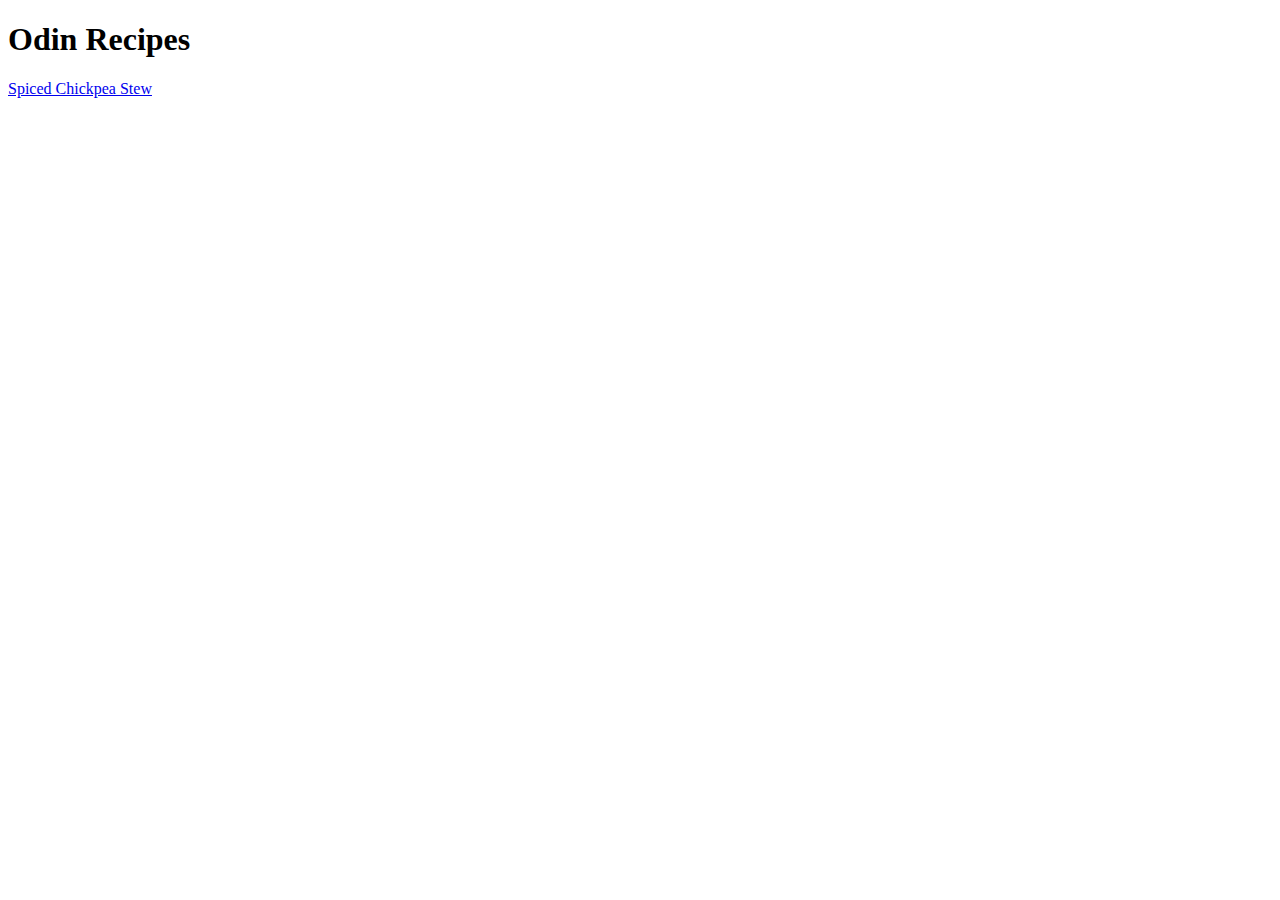
==== index.html @ b1a9a2c0 "Make html recipe book, add index and 2 recipies" ====
<!DOCTYPE HTML>
<html lang="en">
    <head>
        <meta charset="UTF-8">
        <title>Recipes</title>
    </head>
    <body>
        <h1>Odin Recipes</h1>
        <a href="recipes/chickpea.html">Spiced Chickpea Stew</a>
    </body>
</html>
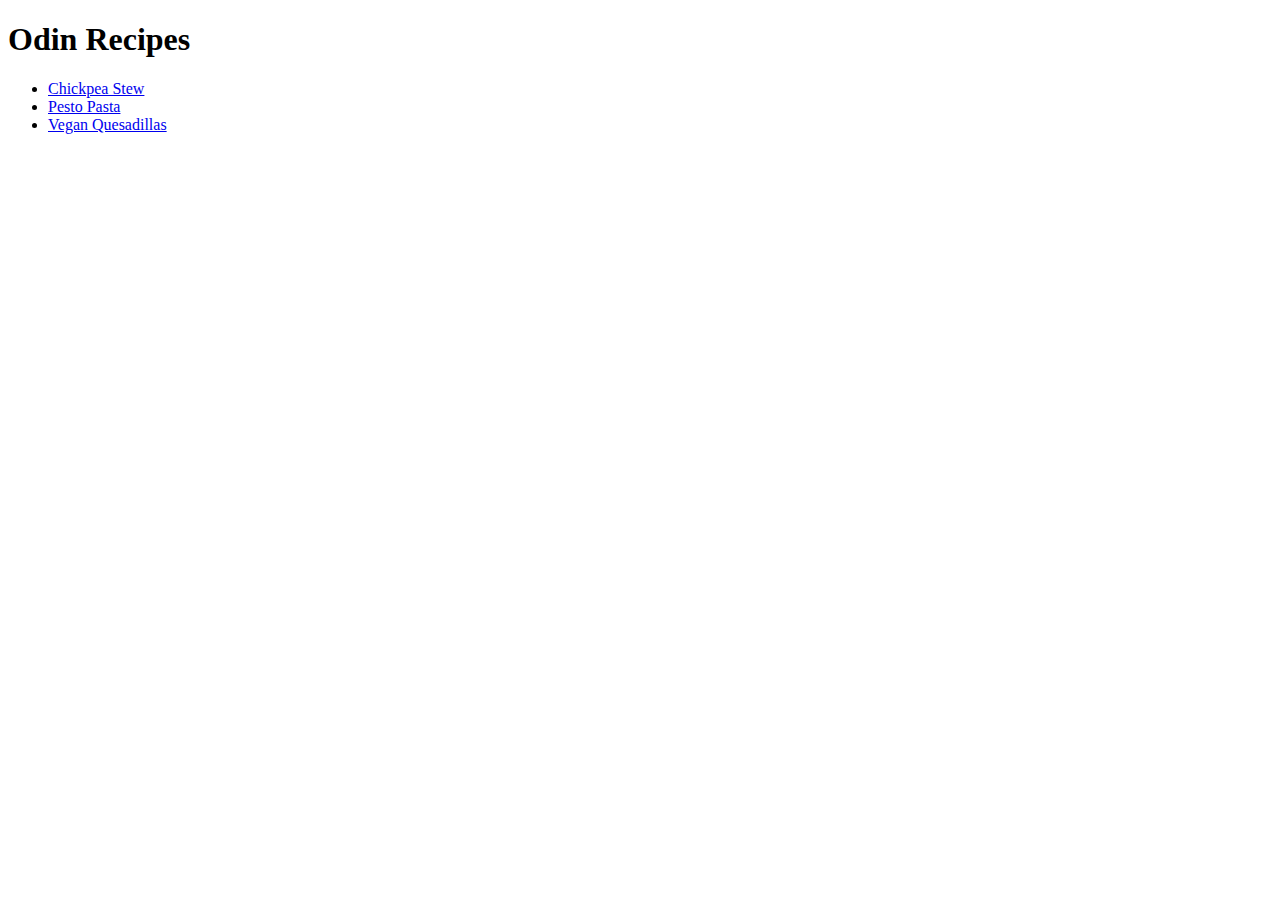
==== commit 888fc1b9: "Add third recipe, add home button, fix index" ====
--- a/index.html
+++ b/index.html
@@ -6,6 +6,10 @@
     </head>
     <body>
         <h1>Odin Recipes</h1>
-        <a href="recipes/chickpea.html">Spiced Chickpea Stew</a>
+        <ul>
+            <li><a href="recipes/chickpea.html">Chickpea Stew</a></li>
+            <li><a href="recipes/pesto-pasta.html">Pesto Pasta</a></li>
+            <li><a href="recipes/chickpea-quesadilla.html">Vegan Quesadillas</a></li>
+        </ul>
     </body>
 </html>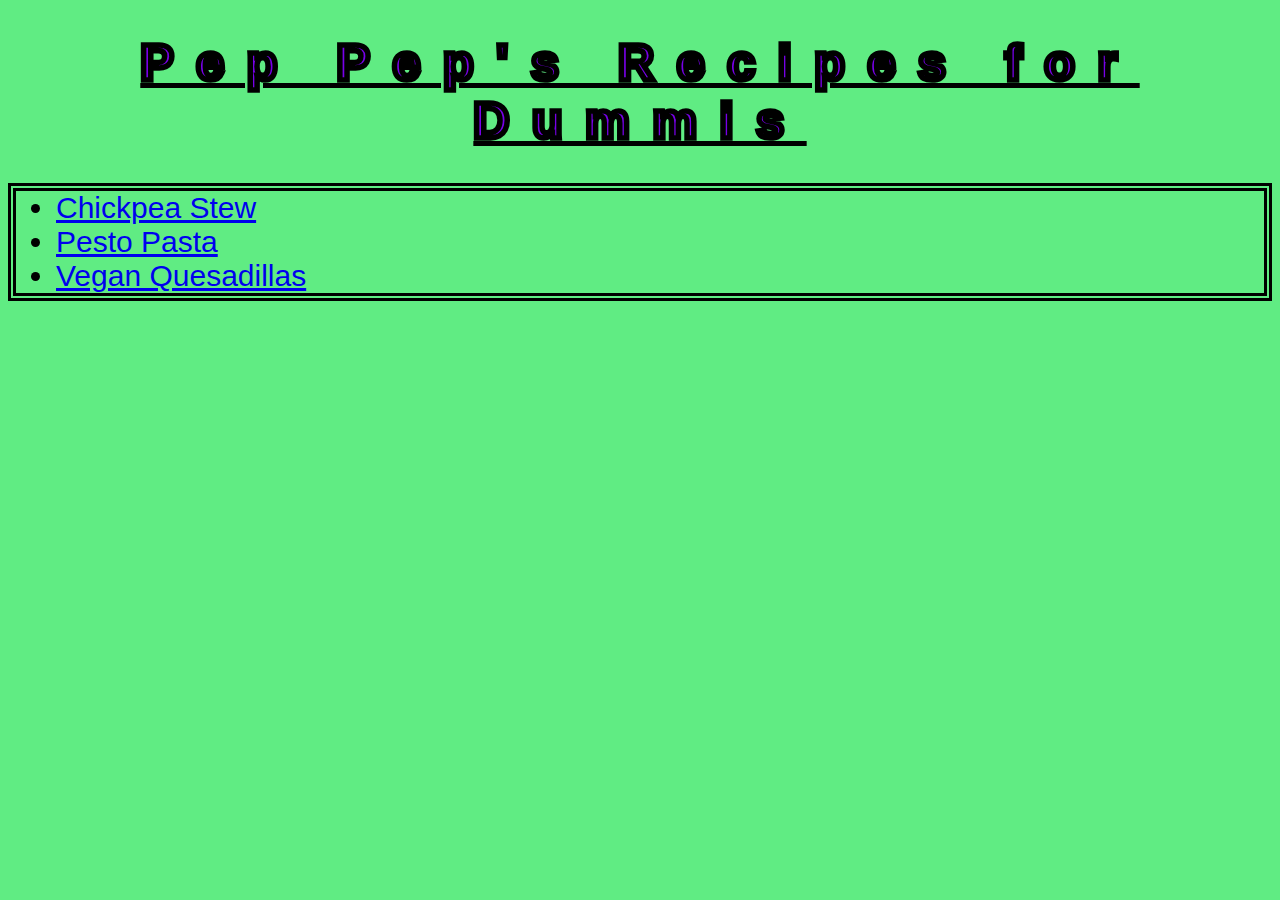
==== commit 6dbda802: "Apply simple CSS to Index" ====
--- a/index.html
+++ b/index.html
@@ -3,10 +3,11 @@
     <head>
         <meta charset="UTF-8">
         <title>Recipes</title>
+        <link rel="stylesheet" href="recipes/style.css">
     </head>
     <body>
-        <h1>Odin Recipes</h1>
-        <ul>
+        <h1>Pep Pep's Recipes for Dummis</h1>
+        <ul class="Index">
             <li><a href="recipes/chickpea.html">Chickpea Stew</a></li>
             <li><a href="recipes/pesto-pasta.html">Pesto Pasta</a></li>
             <li><a href="recipes/chickpea-quesadilla.html">Vegan Quesadillas</a></li>
--- a/recipes/style.css
+++ b/recipes/style.css
@@ -0,0 +1,47 @@
+body {
+    background-color: rgb(96, 236, 131);
+}
+
+h1 {
+    font-family: 'Trebuchet MS', 'Lucida Sans Unicode', 'Lucida Grande', 'Lucida Sans', Arial, sans-serif;
+    font-weight: 1000;
+    font-size: 50px;
+    text-shadow: 100px;
+    color: rgb(120, 0, 233);
+    letter-spacing: 0.6cm;
+    text-align: center;
+    text-decoration: underline;
+    -webkit-text-stroke: 4px black;
+}
+
+.Index {
+    font-size: 30px;
+    font-family: 'Franklin Gothic Medium', 'Arial Narrow', Arial, sans-serif;
+    color: black;
+    border-style: double;
+    border-width: 8px;
+    align-self: center;
+}
+
+img {
+    display: block;
+    margin-left: auto;
+    margin-right: auto;
+    width: 50%;
+    border-style: double;
+    border-width: 10px;
+}
+
+.Intro {
+    border-style: double;
+    border-color: black;
+    border-width: 5px;
+    font-family: 'Franklin Gothic Medium', 'Arial Narrow', Arial, sans-serif;
+    text-align: center;
+    font-weight: 600;
+}
+
+h2 {
+    font-size: 25px;
+    
+}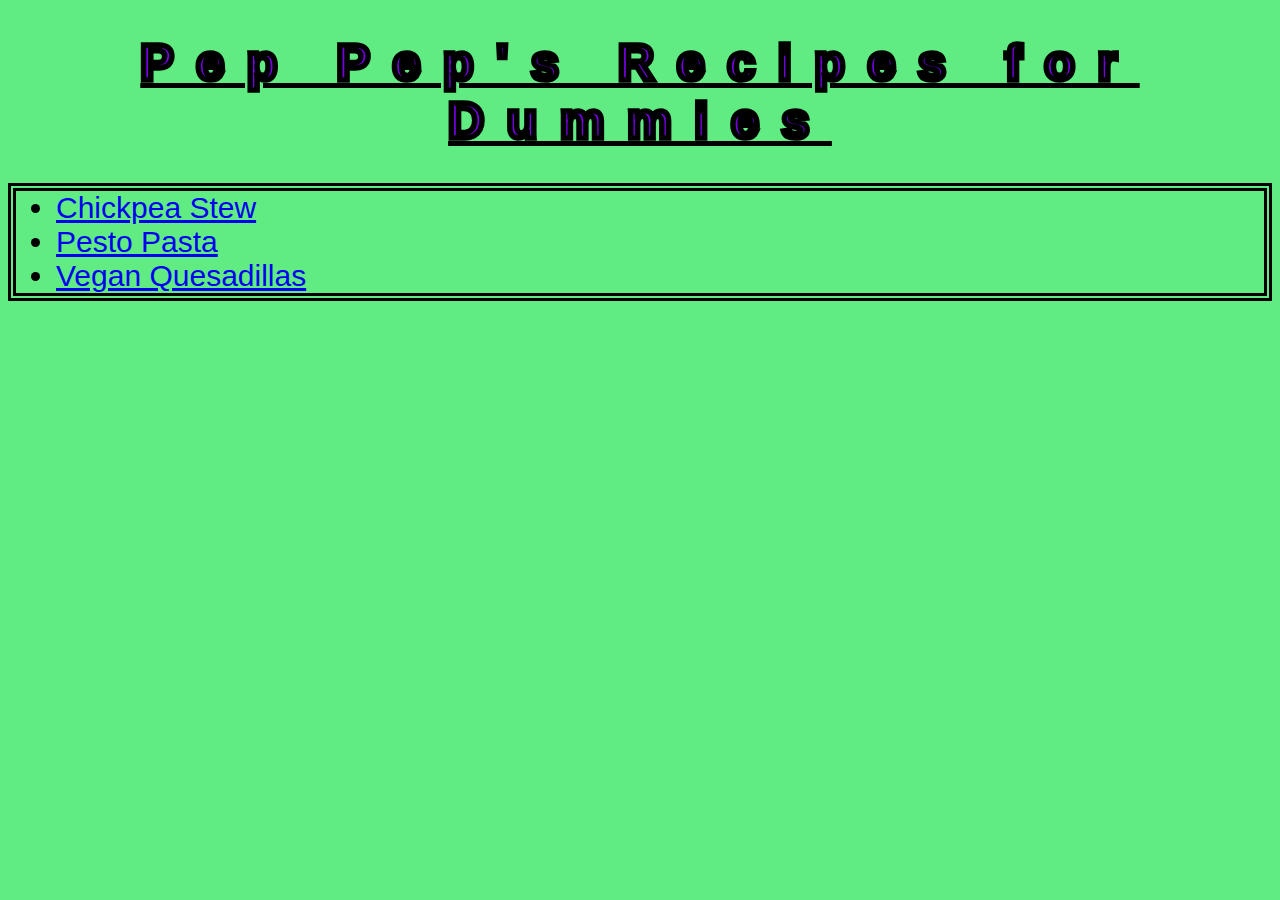
==== commit b7e790e3: "CSS Polish apply on all recipies" ====
--- a/index.html
+++ b/index.html
@@ -6,7 +6,7 @@
         <link rel="stylesheet" href="recipes/style.css">
     </head>
     <body>
-        <h1>Pep Pep's Recipes for Dummis</h1>
+        <h1>Pep Pep's Recipes for Dummies</h1>
         <ul class="Index">
             <li><a href="recipes/chickpea.html">Chickpea Stew</a></li>
             <li><a href="recipes/pesto-pasta.html">Pesto Pasta</a></li>
--- a/recipes/style.css
+++ b/recipes/style.css
@@ -1,5 +1,7 @@
 body {
     background-color: rgb(96, 236, 131);
+    font-size: 18px;
+    font-family: 'Trebuchet MS', 'Lucida Sans Unicode', 'Lucida Grande', 'Lucida Sans', Arial, sans-serif;
 }
 
 h1 {
@@ -16,7 +18,7 @@
 
 .Index {
     font-size: 30px;
-    font-family: 'Franklin Gothic Medium', 'Arial Narrow', Arial, sans-serif;
+    font-family: 'Trebuchet MS', 'Lucida Sans Unicode', 'Lucida Grande', 'Lucida Sans', Arial, sans-serif;
     color: black;
     border-style: double;
     border-width: 8px;
@@ -30,18 +32,38 @@
     width: 50%;
     border-style: double;
     border-width: 10px;
+    padding: 15px;
 }
 
 .Intro {
     border-style: double;
     border-color: black;
     border-width: 5px;
-    font-family: 'Franklin Gothic Medium', 'Arial Narrow', Arial, sans-serif;
+    font-family: 'Trebuchet MS', 'Lucida Sans Unicode', 'Lucida Grande', 'Lucida Sans', Arial, sans-serif;
     text-align: center;
-    font-weight: 600;
+    padding: 20px;
 }
 
 h2 {
-    font-size: 25px;
+    font-size: 35px;
+    text-shadow: 100px;
+    color: rgb(120, 0, 233);
+    letter-spacing: 0.3cm;
+    text-align: center;
+    text-decoration: underline;
+    -webkit-text-stroke: 1px black;
+
+}
+
+.Ingredients {
+    border-style: double;
+    border-color: black;
+    border-width: 5px;
+    font-family: 'Trebuchet MS', 'Lucida Sans Unicode', 'Lucida Grande', 'Lucida Sans', Arial, sans-serif;
+    padding: 40px;
+}
+
+.Steps {
+    font-size: 16px;
     
 }